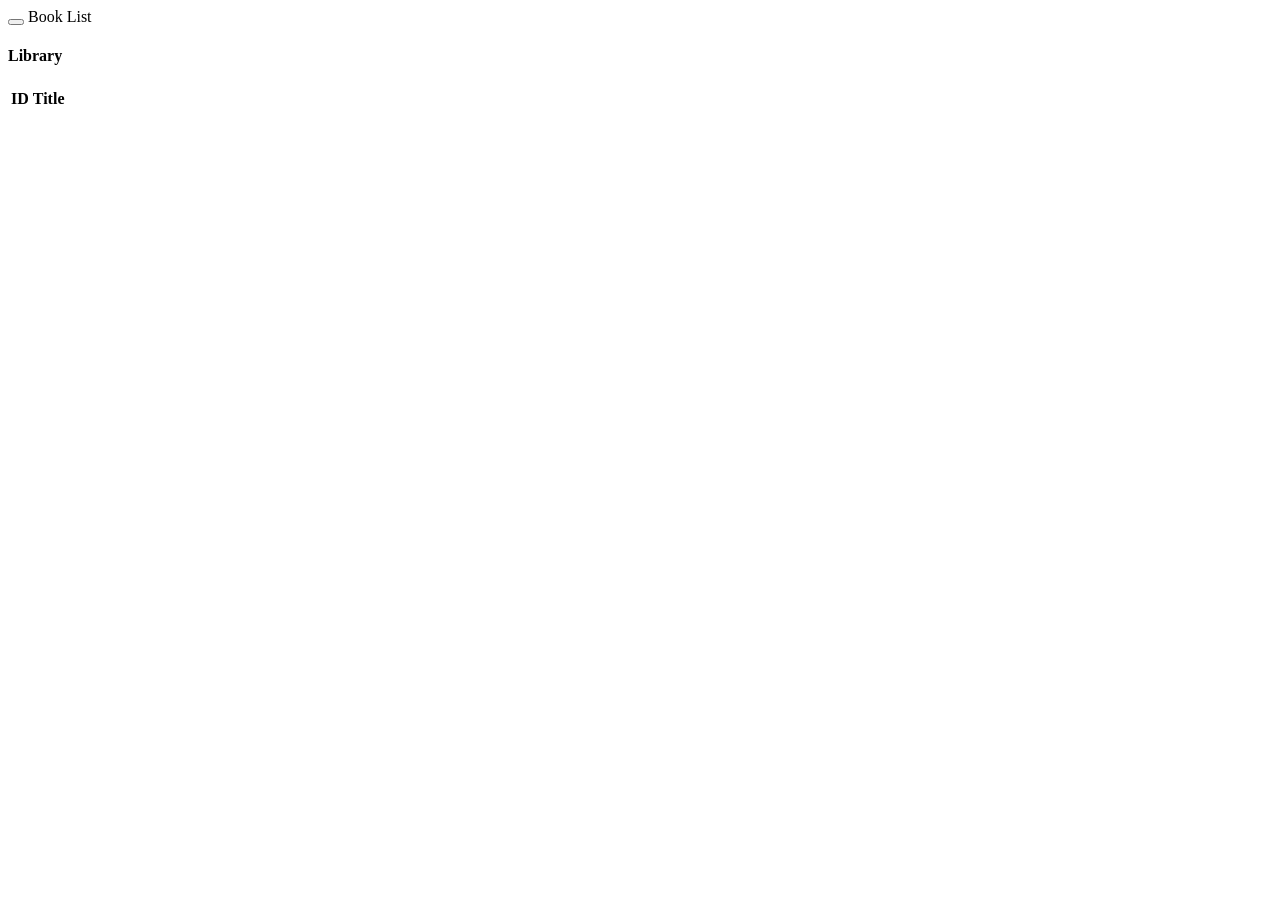
==== src/main/resources/templates/library/index.html @ f2c182c8 "ログイン画面＆本一覧画面実装" ====
<!DOCTYPE html>
<html lang="ja" xmlns:th="http://www.thymeleaf.org"
	th:replace="~{layouts/main :: main(~{::title}, ~{::body/content()})}">

<head>
	<title>図書一覧</title>
</head>

<body>
	<nav class="navbar navbar-default">
		<div class="container-fluid">
			<div class="navbar-header">
				<button type="button" class="navbar-toggle"></button>
				<span class="navbar-brand" id="page-title">Book List</span>
			</div>
		</div>
	</nav>
	<div id="area-book-list" class="area content">
		<div class="container-fluid">
			<div class="row">
				<div class="col-md-12">
					<div class="card">
						<div class="header">
							<h4 class="title">Library</h4>
						</div>
						<div class="content table-responsive table-full-width">
							<table class="table table-hover">
								<thead>
									<tr>
										<th>ID</th>
										<th>Title</th>
									</tr>
								</thead>
								<tbody>
									<tr th:each="library : ${libraries}">
										<td th:text="${library.id}"></td>
										<td th:text="${library.name}"></td>
									</tr>
								</tbody>
							</table>
						</div>
					</div>
				</div>
			</div>
		</div>
	</div>
</body>

</html>
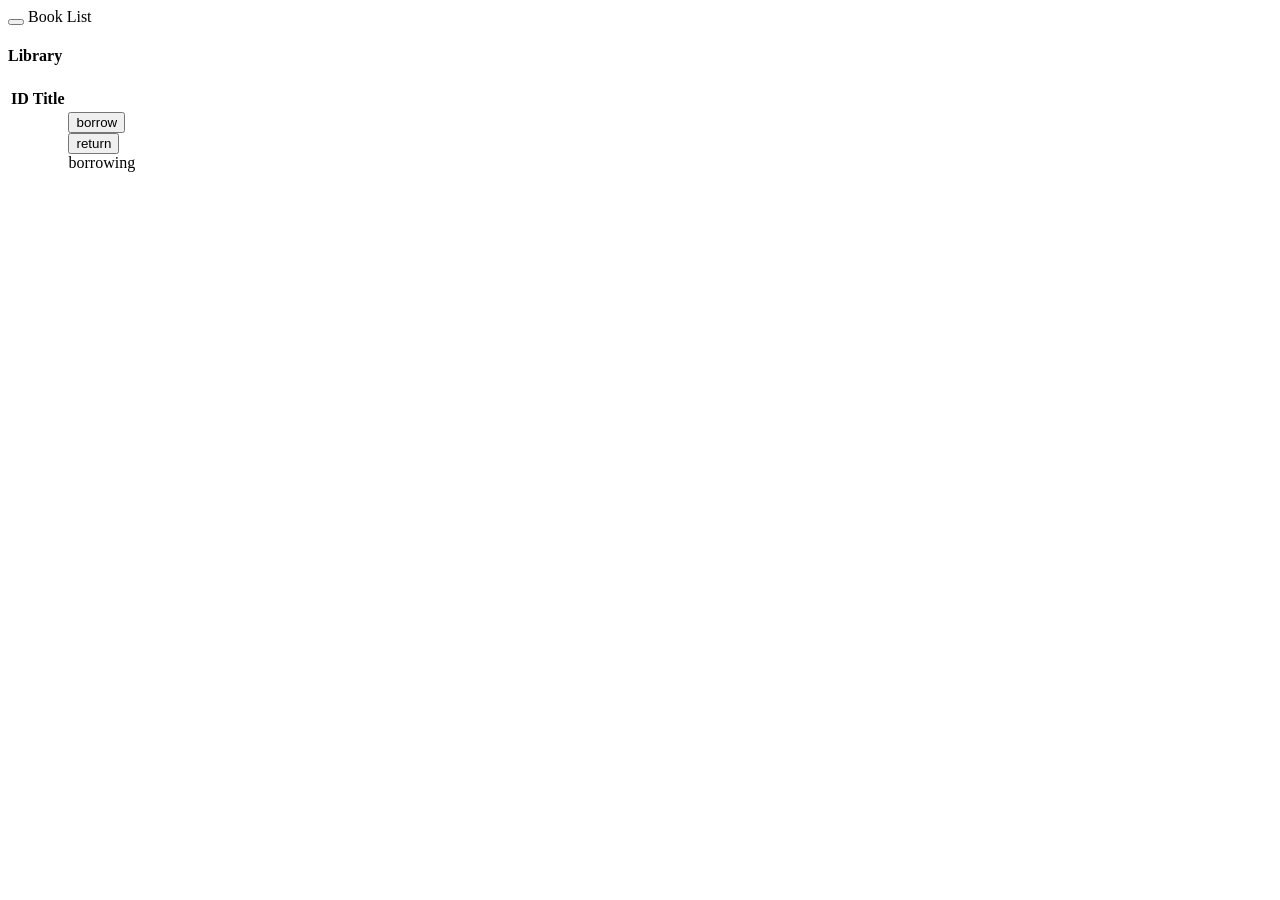
==== commit 0bbcea2c: "ログテーブルに貸出日等の日付が残る実装をした" ====
--- a/src/main/resources/templates/library/index.html
+++ b/src/main/resources/templates/library/index.html
@@ -35,6 +35,25 @@
 									<tr th:each="library : ${libraries}">
 										<td th:text="${library.id}"></td>
 										<td th:text="${library.name}"></td>
+										<td>
+											<form th:action="@{/library/borrow}" method="get">
+												<input type="hidden" name="id" th:value="${library.id}">
+												<input th:if="${library.user_id == 0}" type="submit"
+													class="btn btn-info" value="borrow">
+											</form>
+
+											<form th:action="@{/library/return}" method="post">
+												<input type="hidden" th:name="${_csrf.parameterName}"
+													th:value="${_csrf.token}" />
+												<input type="hidden" name="id" th:value="${library.id}" />
+												<input th:if="${library.user_id == loginUserId}" type="submit"
+													class="btn btn-danger" value="return">
+											</form>
+
+											<div th:if="${library.user_id != 0 and library.user_id != loginUserId}"
+												class="btn btn-success">
+												borrowing</div>
+										</td>
 									</tr>
 								</tbody>
 							</table>
